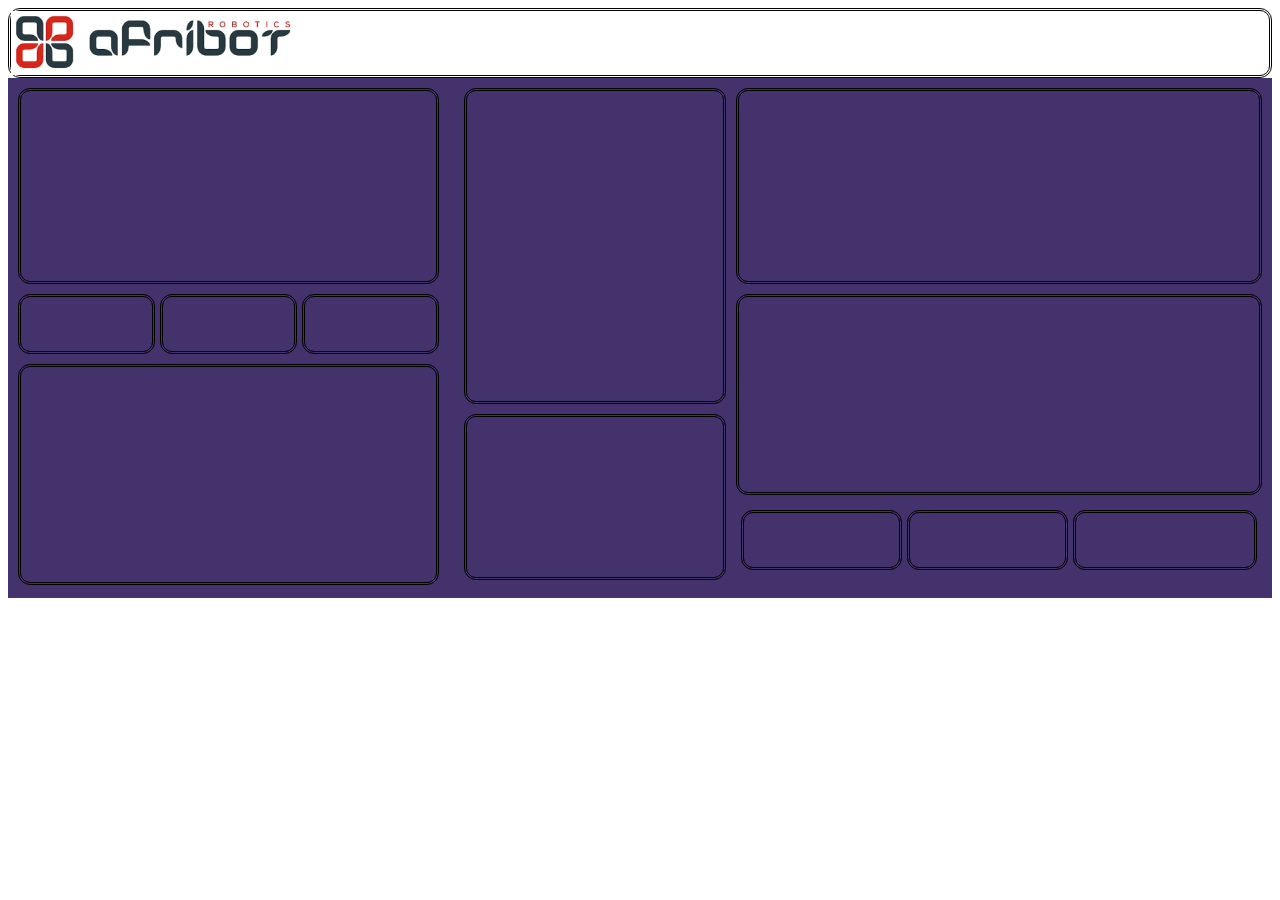
==== Pages/dash.html @ f42ef0c2 "dashboard construction" ====
<!DOCTYPE html>
<html lang="en">
<head>
    <meta charset="UTF-8">
    <meta name="viewport" content="width=device-width, initial-scale=1.0">
    <link rel="stylesheet" href="dash.css">
    <title>Document</title>
</head>

<body>
    <div class="header">
        <img src="afri1.jpeg" alt="loading">
    </div>

<div class="body">

 
    <div class="right" >
        <div class="right-top">

        </div>

        <div class="right-middle" >
            <div class="right-middle-one">


            </div>
            <div class="right-middle-two" >


            </div>
            <div  class="right-middle-three">


            </div>
        </div>

        <div class="right-bottom">

        </div>

    </div>

    <div class="middle">
        <div class="middle-top" >

        </div>

        <div class="middle-bottom">

        </div>
    </div >
    <div class="left" >
        <div class="left-top">

        </div>
        <div class="left-middle">

        </div>
        <div class="left-bottom" >
            <div class="left-bottom-one">


            </div>
            <div class="left-bottom-two" >


            </div>
            <div  class="left-bottom-three">


            </div>
        </div>

    </div>
</div>
</body>
</html>
---- Pages/dash.css ----
body{
    /* border: 3px solid #73AD21; */
}
.body{
background-color: #43326c;
display: flex;
/* border: 3px solid #73AD21; */
margin-bottom: 2px;
margin-top: 0px;

}
.header{
    border-style: double;
    border-radius: 12px;
    border-width: medium;
    height: 64px;
    
}
img{
    height: 100%;
    
}
.right{
/* border-style: double;
border-width: medium; */
margin-bottom: 30px;
padding: 10px;
/* margin: 0px; */
height: 470px;
width: 40%;

}
.right-top{
border-style: double;
border-width: medium;
border-radius: 12px;
padding: 60px;
height: 70px;


}
.right-middle{
display: flex;
margin-top: 10px;
margin-bottom: 10px;
}
.right-middle-one{
border-style: double;
border-radius: 12px;
border-width: medium;
padding: 25px;
height: 4px;
width: 105px;

}
.right-middle-two{
border-style: double;
border-radius: 12px;
border-width: medium;
padding: 25px;
height: 4px;
width: 25%;
margin-left: 5px;
}
.right-middle-three{
border-style: double;
border-width: medium;
border-radius: 12px;
padding: 25px;
height: 4px;
width: 25%;
margin-left: 5px;
}
.right-bottom{
border-style: double;
border-width: medium;
margin-bottom: 30px;
border-radius: 12px;
padding: 80px;
height: 55px;
}
.middle{
/* border-style: double;
border-width: medium; */
margin-bottom: 30px;
margin-left: 15px;
width: 25%;
/* margin: 20px; */
height: 470px;



}
.middle-top{
border-style: double;
border-width: medium;
border-radius: 12px;
margin-bottom: 10px;
padding: 5px;
height: 300px;
margin-top: 10px;
}
.middle-bottom{
border-style: double;
border-width: medium;
border-radius: 12px;
margin-bottom: 30px;
padding: 5px;
height: 150px;
}
.left{
   
    /* border-style: double;
    border-width: medium; */
    margin-bottom: 30px;
    padding: 10px;
    /* margin: 20px; */
    height: 470px;
    width: 50%;
    

}

.left-top{
    border-style: double;
    border-radius: 12px;
border-width: medium;
padding: 60px;
height: 70px;
}
.left-middle{
    border-style: double;
    border-radius: 12px;
    border-width: medium;
    margin-bottom: 10px;
    margin-top: 10px;
    padding: 80px;
    height: 35px;
}
.left-bottom{
    /* border-style: double;
border-width: medium; */
margin-bottom: 30px;
padding: 5px;
  
  /* border: 3px solid #73AD21; */
  display: flex;
}
.left-bottom-one{
    border-style: double;
    border-radius: 12px;
    border-width: medium;
    padding: 25px;
    height: 4px;
    width: 105px;
}
.left-bottom-two{
    border-style: double;
    border-radius: 12px;
    border-width: medium;
    padding: 25px;
    height: 4px;
    width: 105px;
    margin-left: 5px;
}
.left-bottom-three{
    border-style: double;
    border-radius: 12px;
    border-width: medium;
    padding: 25px;
    height: 4px;
    width: 25%;
    margin-left: 5px;
}
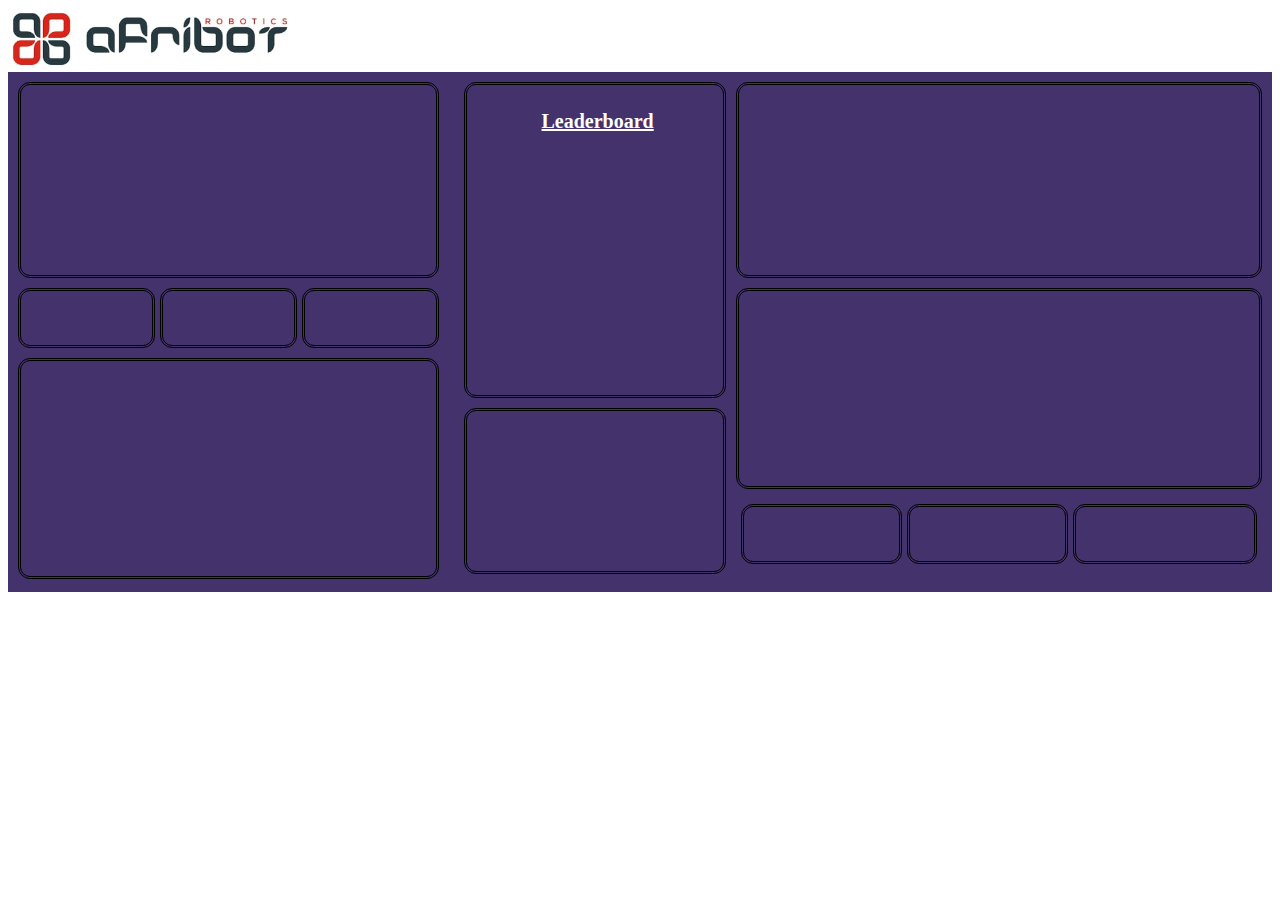
==== commit 7288ee7f: "changes" ====
--- a/Pages/dash.html
+++ b/Pages/dash.html
@@ -43,7 +43,7 @@
 
     <div class="middle">
         <div class="middle-top" >
-
+<h3>Leaderboard</h3>
         </div>
 
         <div class="middle-bottom">
--- a/Pages/dash.css
+++ b/Pages/dash.css
@@ -10,9 +10,9 @@
 
 }
 .header{
-    border-style: double;
+    /* border-style: double;
     border-radius: 12px;
-    border-width: medium;
+    border-width: medium; */
     height: 64px;
     
 }
@@ -100,6 +100,12 @@
 height: 300px;
 margin-top: 10px;
 }
+h3{
+    margin-left: 70px;
+    text-decoration: underline;
+    font-size: 20px;
+    color: white;
+}
 .middle-bottom{
 border-style: double;
 border-width: medium;
